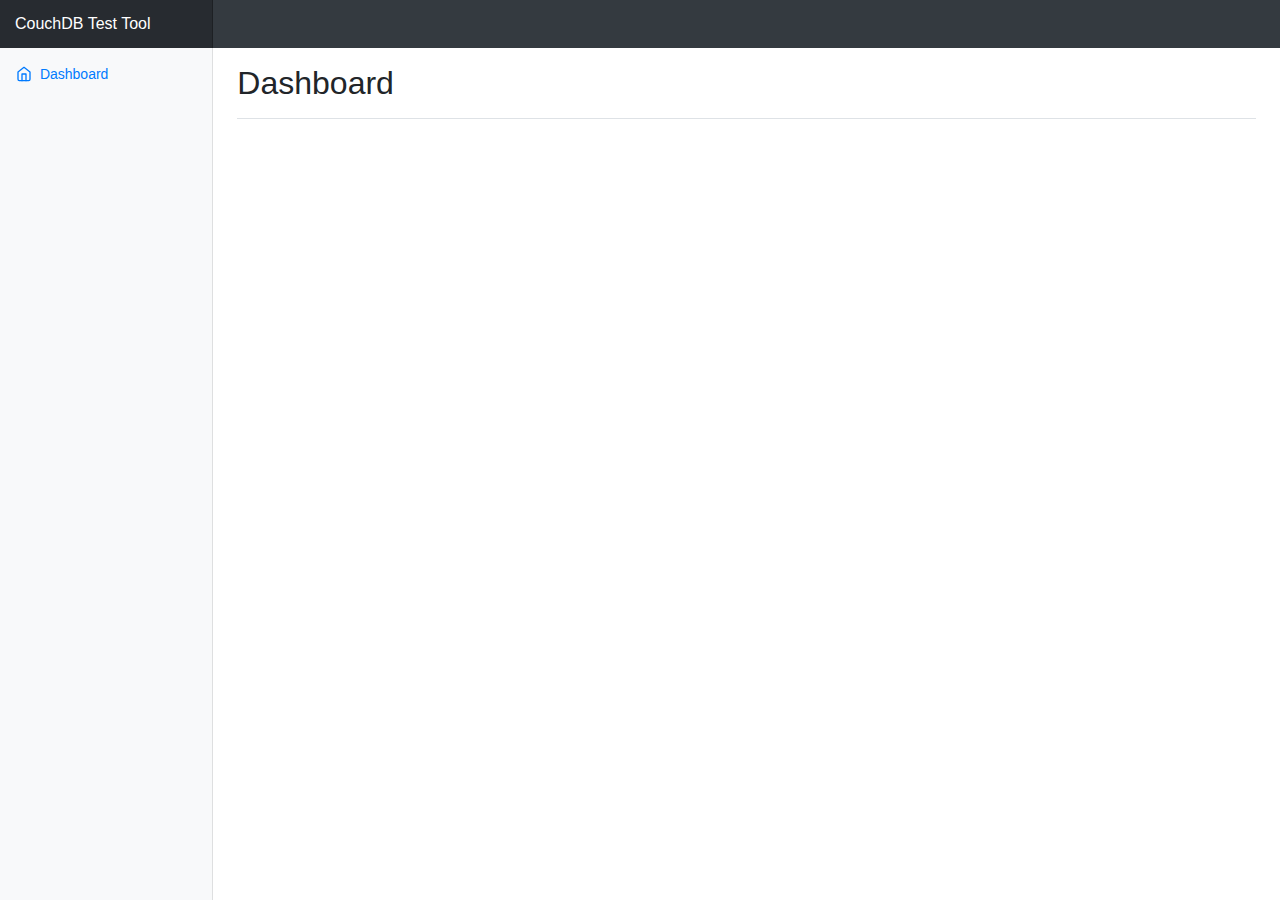
==== index.html @ 81263713 "init" ====
<!DOCTYPE html>
<!-- saved from url=(0053)http://getbootstrap.com/docs/4.0/examples/dashboard/# -->
<html lang="en"><head><meta http-equiv="Content-Type" content="text/html; charset=UTF-8">
    
    <meta name="viewport" content="width=device-width, initial-scale=1, shrink-to-fit=no">
    <meta name="description" content="">
    <meta name="author" content="">
    <link rel="icon" href="http://getbootstrap.com/favicon.ico">

    <title>Test Tool for CouchDB</title>

    <!-- Bootstrap core CSS -->
    <link href="./index_files/bootstrap.min.css" rel="stylesheet">

    <!-- Custom styles for this template -->
    <link href="./index_files/dashboard.css" rel="stylesheet">
  <style></style><style type="text/css">/* Chart.js */
@-webkit-keyframes chartjs-render-animation{from{opacity:0.99}to{opacity:1}}@keyframes chartjs-render-animation{from{opacity:0.99}to{opacity:1}}.chartjs-render-monitor{-webkit-animation:chartjs-render-animation 0.001s;animation:chartjs-render-animation 0.001s;}</style></head>

  <body>
    <nav class="navbar navbar-dark sticky-top bg-dark flex-md-nowrap p-0">
      <a class="navbar-brand col-sm-3 col-md-2 mr-0" href="http://getbootstrap.com/docs/4.0/examples/dashboard/#">CouchDB Test Tool</a>
    </nav>

    <div class="container-fluid">
      <div class="row">
        <nav class="col-md-2 d-none d-md-block bg-light sidebar">
          <div class="sidebar-sticky">
            <ul class="nav flex-column">
              <li class="nav-item">
                <a class="nav-link active" href="http://getbootstrap.com/docs/4.0/examples/dashboard/#">
                  <svg xmlns="http://www.w3.org/2000/svg" width="24" height="24" viewBox="0 0 24 24" fill="none" stroke="currentColor" stroke-width="2" stroke-linecap="round" stroke-linejoin="round" class="feather feather-home"><path d="M3 9l9-7 9 7v11a2 2 0 0 1-2 2H5a2 2 0 0 1-2-2z"></path><polyline points="9 22 9 12 15 12 15 22"></polyline></svg>
                  Dashboard <span class="sr-only">(current)</span>
                </a>
              </li>
            </ul>

            
            </ul>
          </div>
        </nav>

        <main role="main" class="col-md-9 ml-sm-auto col-lg-10 pt-3 px-4"><div class="chartjs-size-monitor" style="position: absolute; left: 0px; top: 0px; right: 0px; bottom: 0px; overflow: hidden; pointer-events: none; visibility: hidden; z-index: -1;"><div class="chartjs-size-monitor-expand" style="position:absolute;left:0;top:0;right:0;bottom:0;overflow:hidden;pointer-events:none;visibility:hidden;z-index:-1;"><div style="position:absolute;width:1000000px;height:1000000px;left:0;top:0"></div></div><div class="chartjs-size-monitor-shrink" style="position:absolute;left:0;top:0;right:0;bottom:0;overflow:hidden;pointer-events:none;visibility:hidden;z-index:-1;"><div style="position:absolute;width:200%;height:200%;left:0; top:0"></div></div></div>
          <div class="d-flex justify-content-between flex-wrap flex-md-nowrap align-items-center pb-2 mb-3 border-bottom">
            <h1 class="h2">Dashboard</h1>
          </div>
        </main>
      </div>
    </div>

    <!-- Bootstrap core JavaScript
    ================================================== -->
    <!-- Placed at the end of the document so the pages load faster -->
    <script src="./index_files/jquery-3.2.1.slim.min.js" integrity="sha384-KJ3o2DKtIkvYIK3UENzmM7KCkRr/rE9/Qpg6aAZGJwFDMVNA/GpGFF93hXpG5KkN" crossorigin="anonymous"></script>
    <script>window.jQuery || document.write('<script src="../../../../assets/js/vendor/jquery-slim.min.js"><\/script>')</script>
    <script src="./index_files/popper.min.js"></script>
    <script src="./index_files/bootstrap.min.js"></script>

    <!-- Icons -->
    <script src="./index_files/feather.min.js"></script>
    <script>
      feather.replace()
    </script>
  

</body></html>
---- index_files/dashboard.css ----
body {
  font-size: .875rem;
}

.feather {
  width: 16px;
  height: 16px;
  vertical-align: text-bottom;
}

/*
 * Sidebar
 */

.sidebar {
  position: fixed;
  top: 0;
  bottom: 0;
  left: 0;
  z-index: 100; /* Behind the navbar */
  padding: 0;
  box-shadow: inset -1px 0 0 rgba(0, 0, 0, .1);
}

.sidebar-sticky {
  position: -webkit-sticky;
  position: sticky;
  top: 48px; /* Height of navbar */
  height: calc(100vh - 48px);
  padding-top: .5rem;
  overflow-x: hidden;
  overflow-y: auto; /* Scrollable contents if viewport is shorter than content. */
}

.sidebar .nav-link {
  font-weight: 500;
  color: #333;
}

.sidebar .nav-link .feather {
  margin-right: 4px;
  color: #999;
}

.sidebar .nav-link.active {
  color: #007bff;
}

.sidebar .nav-link:hover .feather,
.sidebar .nav-link.active .feather {
  color: inherit;
}

.sidebar-heading {
  font-size: .75rem;
  text-transform: uppercase;
}

/*
 * Navbar
 */

.navbar-brand {
  padding-top: .75rem;
  padding-bottom: .75rem;
  font-size: 1rem;
  background-color: rgba(0, 0, 0, .25);
  box-shadow: inset -1px 0 0 rgba(0, 0, 0, .25);
}

.navbar .form-control {
  padding: .75rem 1rem;
  border-width: 0;
  border-radius: 0;
}

.form-control-dark {
  color: #fff;
  background-color: rgba(255, 255, 255, .1);
  border-color: rgba(255, 255, 255, .1);
}

.form-control-dark:focus {
  border-color: transparent;
  box-shadow: 0 0 0 3px rgba(255, 255, 255, .25);
}

/*
 * Utilities
 */

.border-top { border-top: 1px solid #e5e5e5; }
.border-bottom { border-bottom: 1px solid #e5e5e5; }
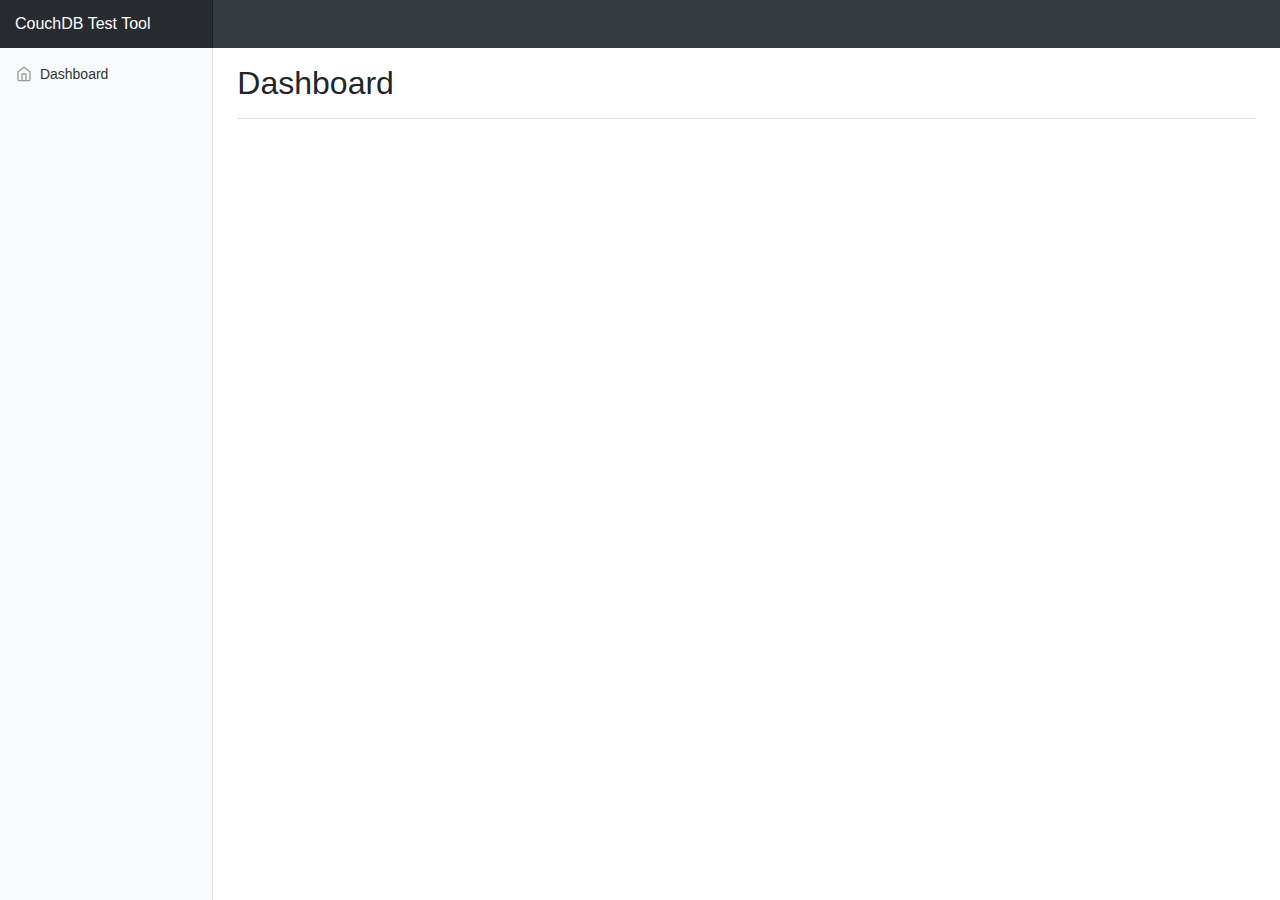
==== commit 917ad94c: "_design folder" ====
--- a/index.html
+++ b/index.html
@@ -28,7 +28,7 @@
           <div class="sidebar-sticky">
             <ul class="nav flex-column">
               <li class="nav-item">
-                <a class="nav-link active" href="http://getbootstrap.com/docs/4.0/examples/dashboard/#">
+                <a class="nav-link" href="http://getbootstrap.com/docs/4.0/examples/dashboard/#">
                   <svg xmlns="http://www.w3.org/2000/svg" width="24" height="24" viewBox="0 0 24 24" fill="none" stroke="currentColor" stroke-width="2" stroke-linecap="round" stroke-linejoin="round" class="feather feather-home"><path d="M3 9l9-7 9 7v11a2 2 0 0 1-2 2H5a2 2 0 0 1-2-2z"></path><polyline points="9 22 9 12 15 12 15 22"></polyline></svg>
                   Dashboard <span class="sr-only">(current)</span>
                 </a>
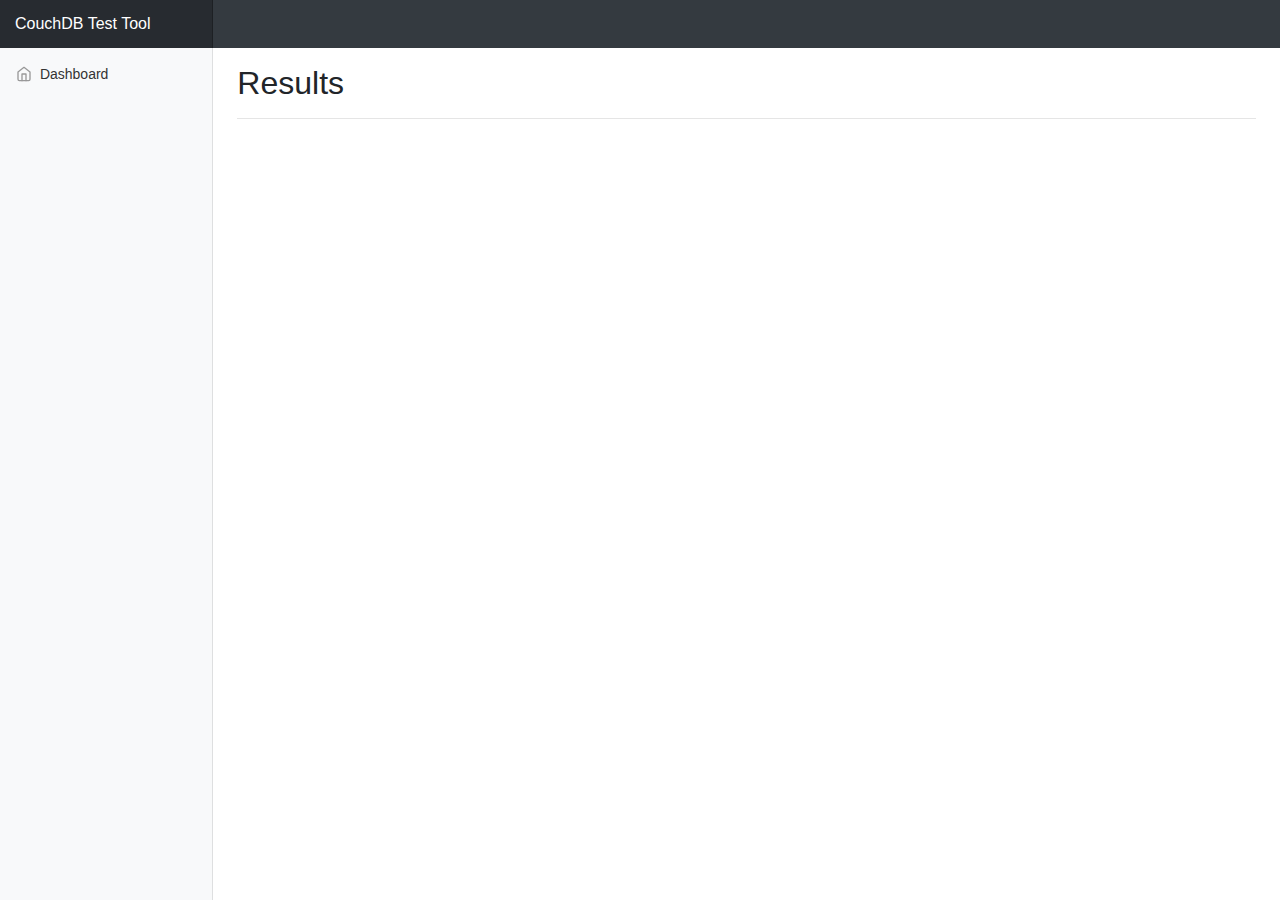
==== commit 588db47b: "updates-tuesday" ====
--- a/index.html
+++ b/index.html
@@ -41,8 +41,10 @@
         </nav>
 
         <main role="main" class="col-md-9 ml-sm-auto col-lg-10 pt-3 px-4"><div class="chartjs-size-monitor" style="position: absolute; left: 0px; top: 0px; right: 0px; bottom: 0px; overflow: hidden; pointer-events: none; visibility: hidden; z-index: -1;"><div class="chartjs-size-monitor-expand" style="position:absolute;left:0;top:0;right:0;bottom:0;overflow:hidden;pointer-events:none;visibility:hidden;z-index:-1;"><div style="position:absolute;width:1000000px;height:1000000px;left:0;top:0"></div></div><div class="chartjs-size-monitor-shrink" style="position:absolute;left:0;top:0;right:0;bottom:0;overflow:hidden;pointer-events:none;visibility:hidden;z-index:-1;"><div style="position:absolute;width:200%;height:200%;left:0; top:0"></div></div></div>
-          <div class="d-flex justify-content-between flex-wrap flex-md-nowrap align-items-center pb-2 mb-3 border-bottom">
-            <h1 class="h2">Dashboard</h1>
+          <div class="content-general">
+            <h1 class="h2">Results</h1>
+            <hr />
+            <div id="result"></div>
           </div>
         </main>
       </div>
@@ -51,11 +53,12 @@
     <!-- Bootstrap core JavaScript
     ================================================== -->
     <!-- Placed at the end of the document so the pages load faster -->
-    <script src="./index_files/jquery-3.2.1.slim.min.js" integrity="sha384-KJ3o2DKtIkvYIK3UENzmM7KCkRr/rE9/Qpg6aAZGJwFDMVNA/GpGFF93hXpG5KkN" crossorigin="anonymous"></script>
+    <script src="https://code.jquery.com/jquery-3.1.1.min.js"></script>
     <script>window.jQuery || document.write('<script src="../../../../assets/js/vendor/jquery-slim.min.js"><\/script>')</script>
     <script src="./index_files/popper.min.js"></script>
     <script src="./index_files/bootstrap.min.js"></script>
-
+    <script src="./index_files/jquery.couch.js"></script>
+    <script src="./index_files/home.js"></script>
     <!-- Icons -->
     <script src="./index_files/feather.min.js"></script>
     <script>
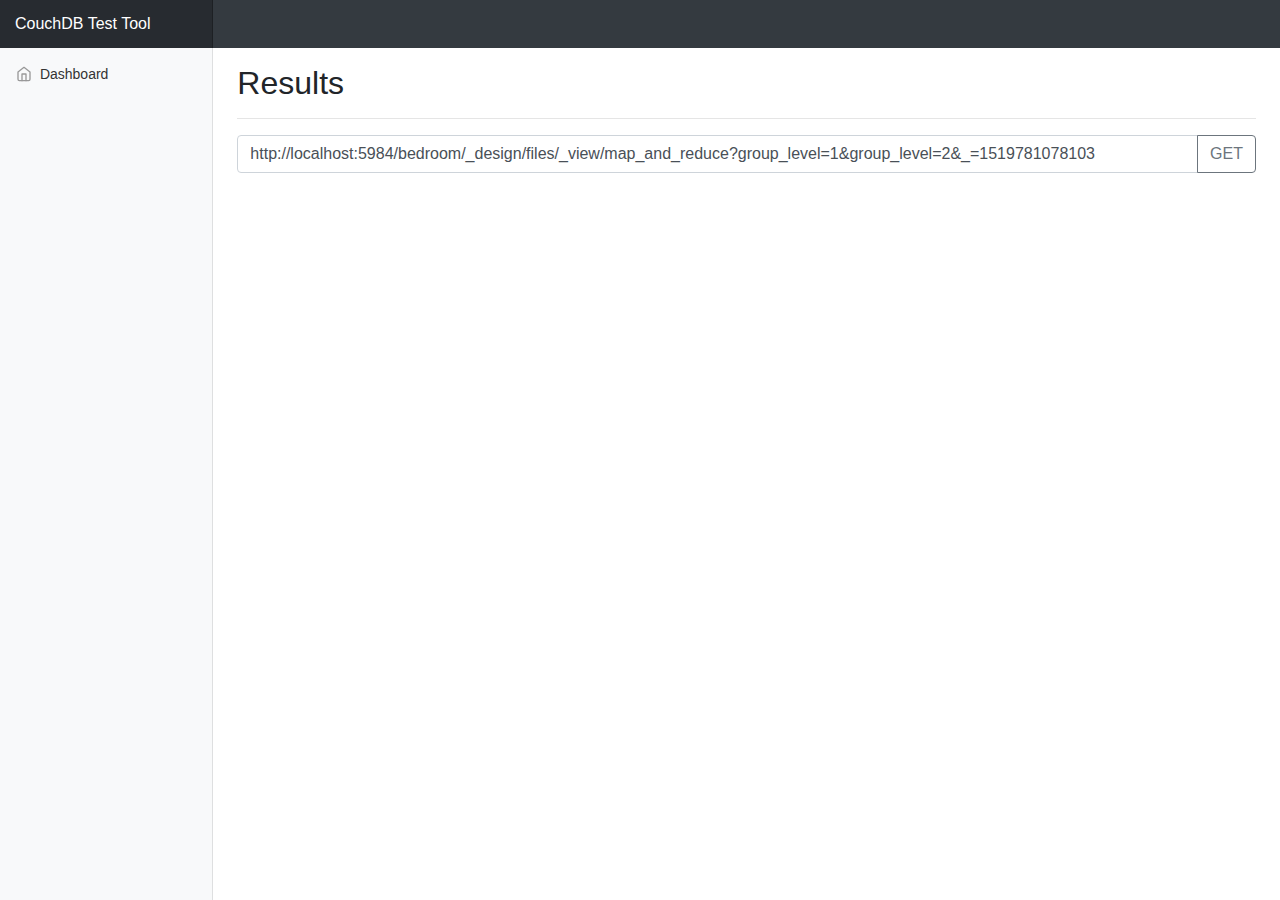
==== commit 66afc888: "add silly progress bar" ====
--- a/index.html
+++ b/index.html
@@ -44,6 +44,15 @@
           <div class="content-general">
             <h1 class="h2">Results</h1>
             <hr />
+            <div class="input-group mb-3">
+              <input type="text" class="form-control" value="http://localhost:5984/bedroom/_design/files/_view/map_and_reduce?group_level=1&group_level=2&_=1519781078103" type="text" id="get-url">
+              <div class="input-group-append">
+                <button class="btn btn-outline-secondary" type="button" id="get-button">GET</button>
+              </div>
+            </div>
+            <div class="progress">
+              <div class="progress-bar progress-bar-striped progress-bar-animated" role="progressbar" aria-valuenow="100" aria-valuemin="0" aria-valuemax="100" style="width: 100%"></div>
+            </div>
             <div id="result"></div>
           </div>
         </main>
